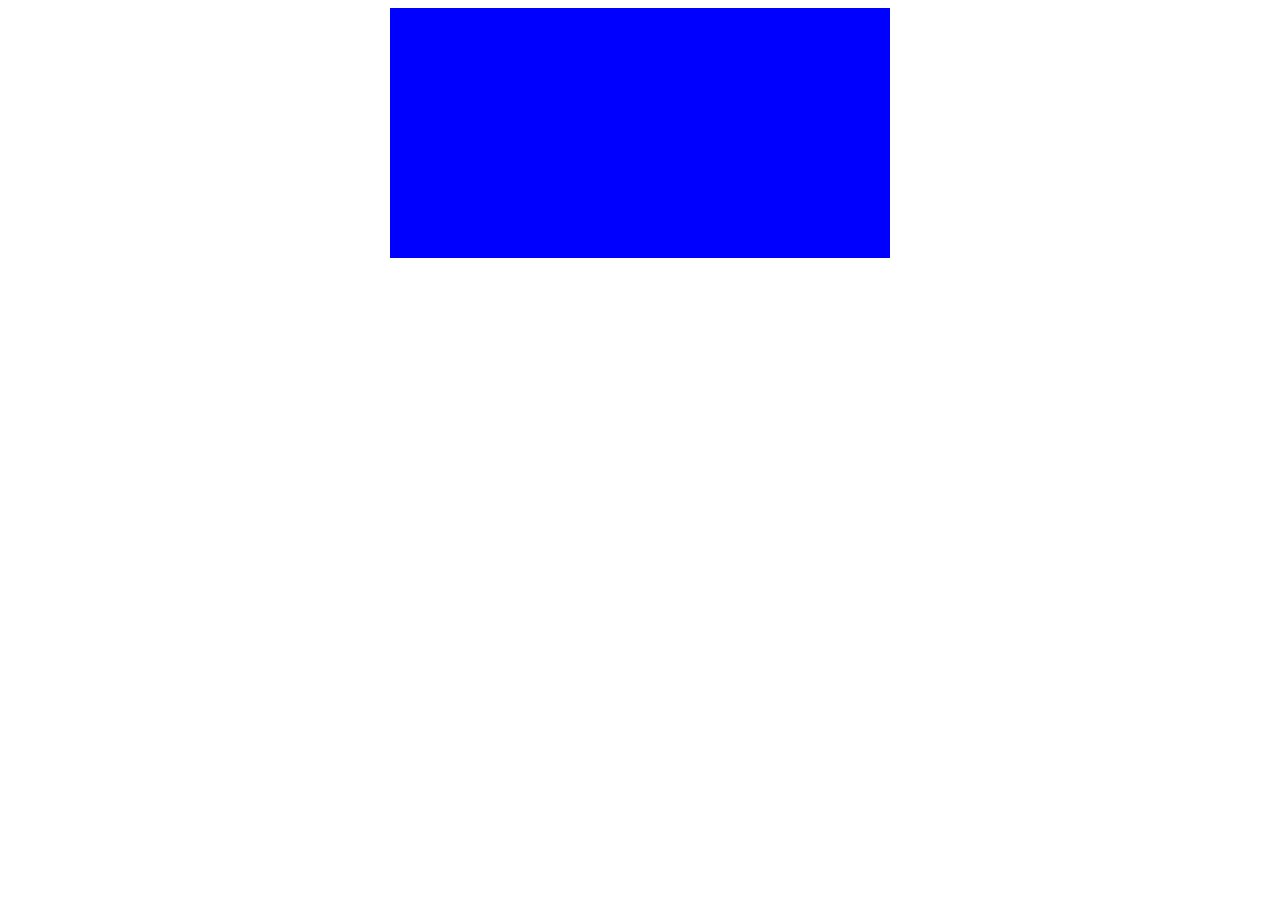
==== index.html @ c34a84d0 "files added" ====
<!DOCTYPE html>
<html lang="">

<head>
    <meta charset="utf-8">
    <meta name="viewport" content="width=device-width, initial-scale=1.0">
    <title></title>
    <link rel="stylesheet" href="css/main.css">
</head>

<body>
    <h1 id="a"></h1>

    <script src="js/textAnimator.js"></script>
    <script>
        textAnim("Md. Nurul Huda Riyad", "a");
    </script>
</body></html>
---- css/main.css ----
#a {
    height: 250px;
    width: 500px;
    background: blue;
    margin: 0 auto;
    text-align: center;
    text-transform: uppercase;
}

@-webkit-keyframes clo {
    0% {
        color: gray;
    }

    50% {
        color: white;
    }

    100% {
        color: gray;
    }
}

@keyframes clo {
    0% {
        color: gray;
    }

    50% {
        color: white;
    }

    100% {
        color: gray;
    }
}
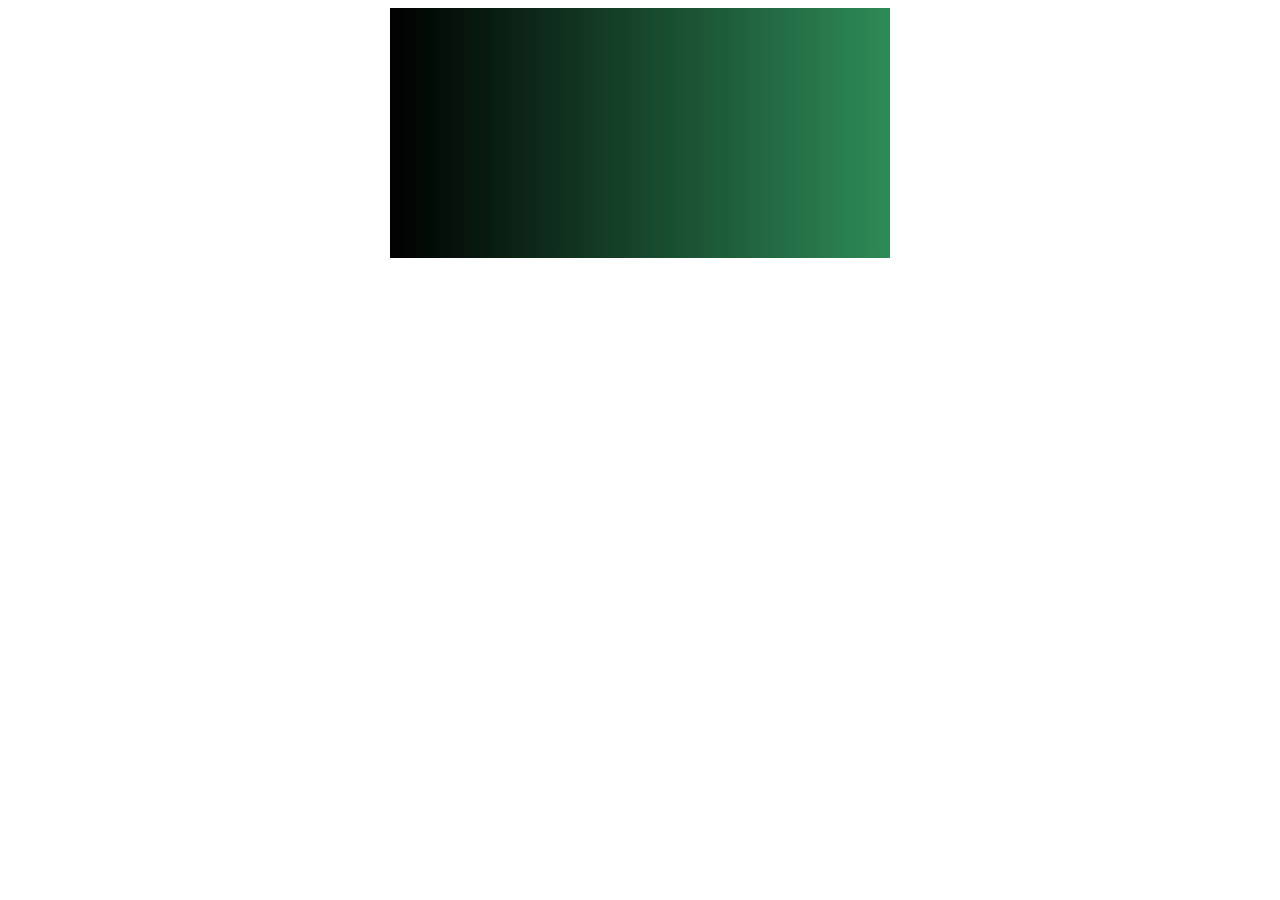
==== commit ca251961: "style changed" ====
--- a/index.html
+++ b/index.html
@@ -1,18 +1,20 @@
 <!DOCTYPE html>
-<html lang="">
+<html lang="en">
 
 <head>
     <meta charset="utf-8">
     <meta name="viewport" content="width=device-width, initial-scale=1.0">
-    <title></title>
+    <meta name="description" content="This is a Javascipt Function in which you can create color wave effect in any text.">
+    <meta name="keywords" content="textAnimatorJs,Text Animator JS, Text animation, text animation js,text color wave effect,JavaScript">
+    <meta name="author" content="MD. Nurul Huda Riyad">
+    <title>Text Animator JS</title>
     <link rel="stylesheet" href="css/main.css">
 </head>
 
 <body>
     <h1 id="a"></h1>
-
     <script src="js/textAnimator.js"></script>
     <script>
-        textAnim("Md. Nurul Huda Riyad", "a");
+        textAnim("JAVASCRIPT", "a");
     </script>
 </body></html>
--- a/css/main.css
+++ b/css/main.css
@@ -1,10 +1,12 @@
 #a {
     height: 250px;
     width: 500px;
-    background: blue;
+    background: -webkit-gradient(linear, left top, right top, from(black), to(seagreen));
+    background: linear-gradient(to right, black, seagreen);
     margin: 0 auto;
     text-align: center;
     text-transform: uppercase;
+    line-height: 250px;
 }
 
 @-webkit-keyframes clo {
